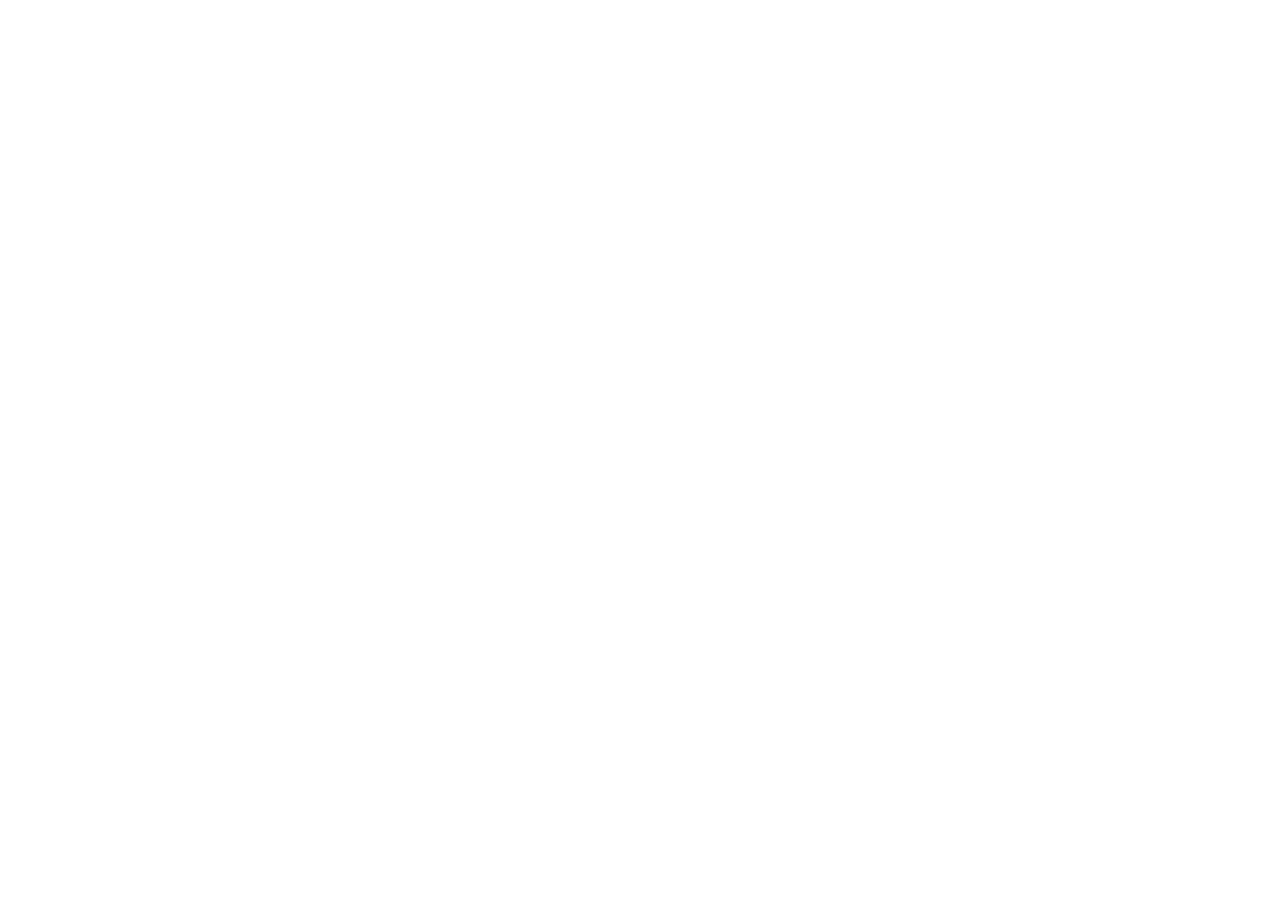
==== Lesson-2/index.html @ cdb6368c "Add html,css,js files" ====
<!DOCTYPE html>
<html lang="en">
<head>
    <meta charset="UTF-8">
    <meta http-equiv="X-UA-Compatible" content="IE=edge">
    <meta name="viewport" content="width=device-width, initial-scale=1.0">
    <title>Document</title>
    <link rel="stylesheet" href="main.css">
    <script src="index.js"></script>
</head>
<body>
    
</body>
</html>
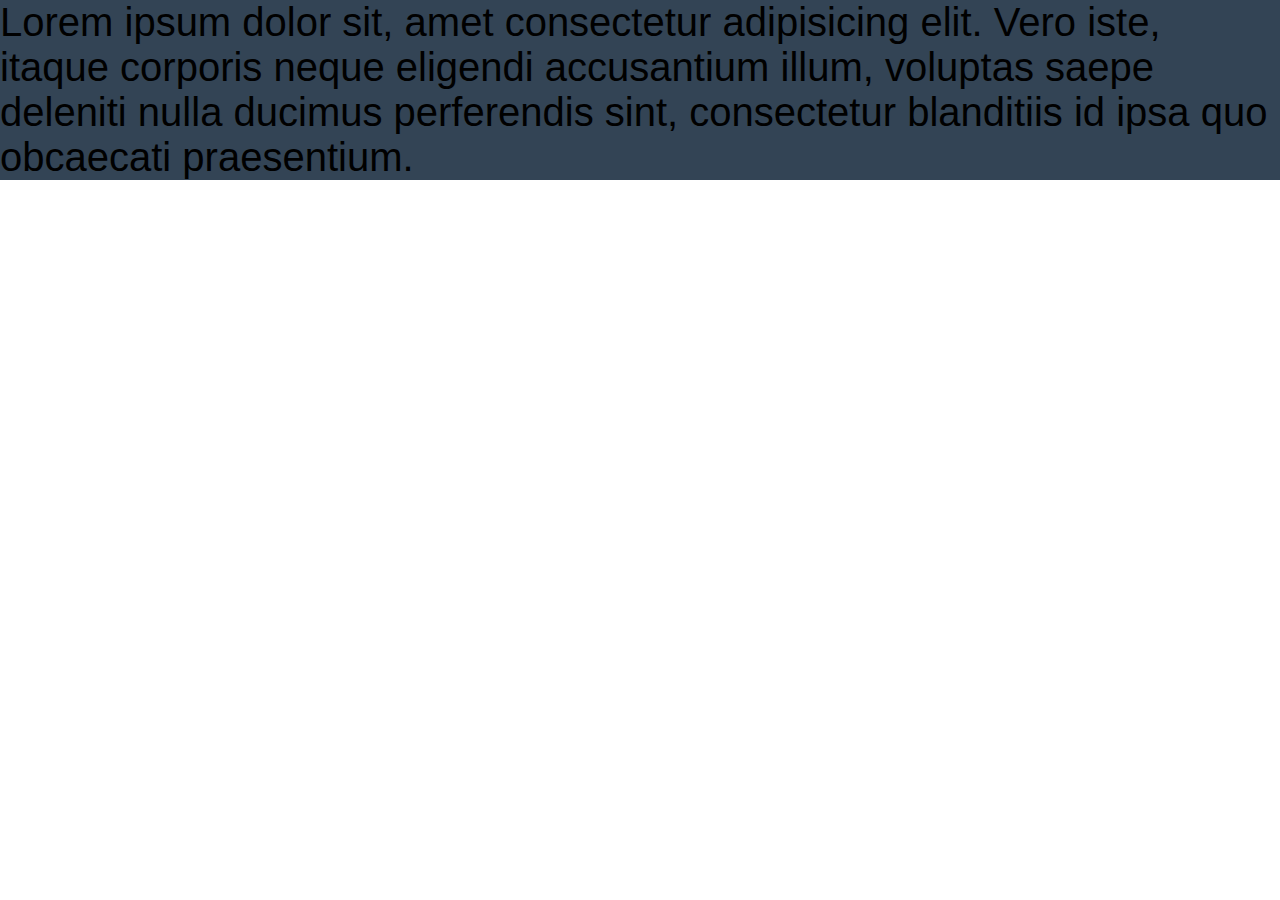
==== commit ca4bf7f7: "Add some content and edit text" ====
--- a/Lesson-2/index.html
+++ b/Lesson-2/index.html
@@ -9,6 +9,8 @@
     <script src="index.js"></script>
 </head>
 <body>
-    
+    <div class="content">
+        <p>Lorem ipsum dolor sit, amet consectetur adipisicing elit. Vero iste, itaque corporis neque eligendi accusantium illum, voluptas saepe deleniti nulla ducimus perferendis sint, consectetur blanditiis id ipsa quo obcaecati praesentium.</p>
+    </div>
 </body>
 </html>--- a/Lesson-2/main.css
+++ b/Lesson-2/main.css
@@ -0,0 +1,11 @@
+* {
+    padding: 0;
+    margin: 0;
+}
+
+p {
+    font-size: 40px;
+    font-family: 'Franklin Gothic Medium', 'Arial Narrow', Arial, sans-serif;
+    background-color: #345;
+
+}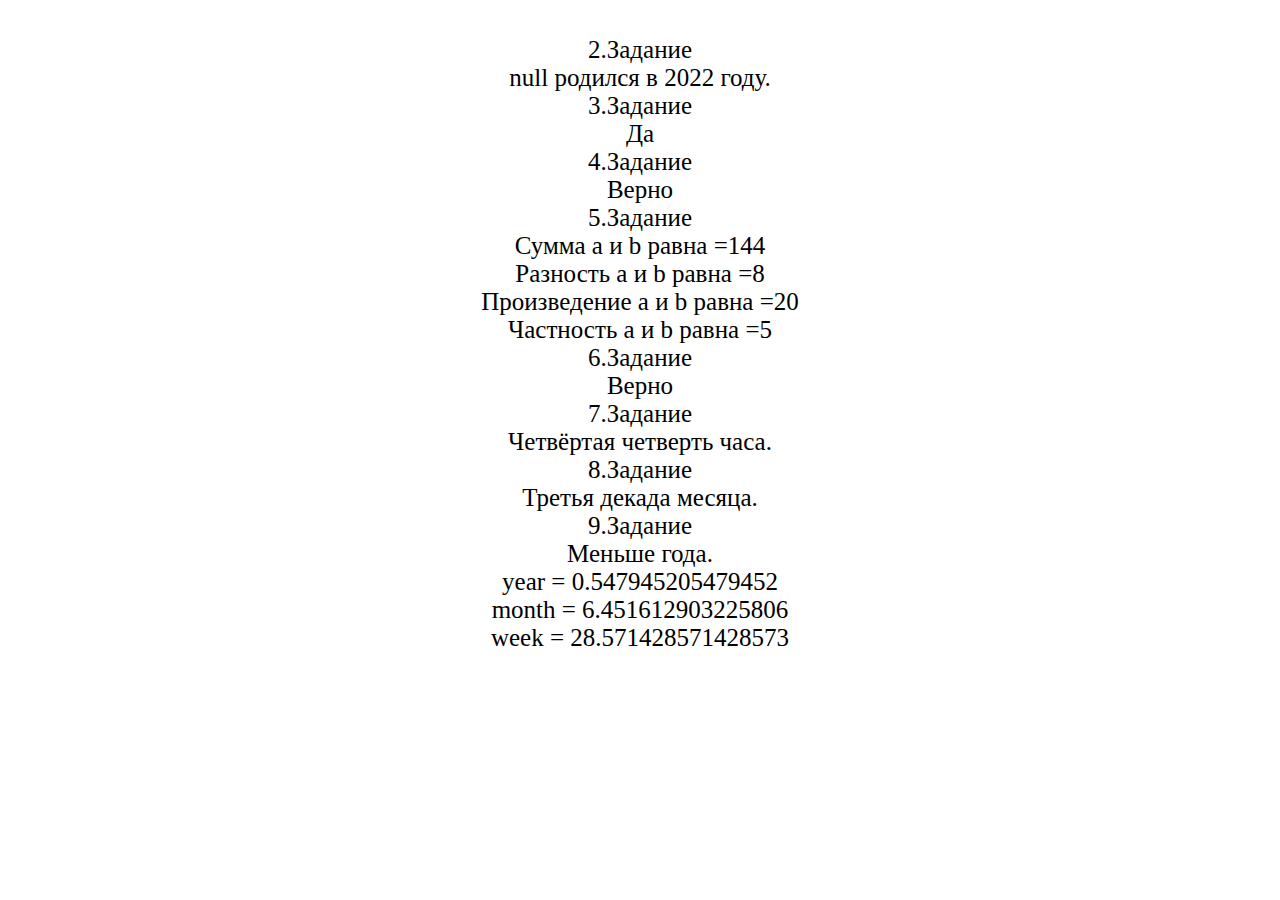
==== commit a5184fa9: "Made second homework" ====
--- a/Lesson-2/index.html
+++ b/Lesson-2/index.html
@@ -9,8 +9,5 @@
     <script src="index.js"></script>
 </head>
 <body>
-    <div class="content">
-        <p>Lorem ipsum dolor sit, amet consectetur adipisicing elit. Vero iste, itaque corporis neque eligendi accusantium illum, voluptas saepe deleniti nulla ducimus perferendis sint, consectetur blanditiis id ipsa quo obcaecati praesentium.</p>
-    </div>
 </body>
 </html>--- a/Lesson-2/main.css
+++ b/Lesson-2/main.css
@@ -1,11 +1,4 @@
-* {
-    padding: 0;
-    margin: 0;
-}
-
-p {
-    font-size: 40px;
-    font-family: 'Franklin Gothic Medium', 'Arial Narrow', Arial, sans-serif;
-    background-color: #345;
-
+html {
+    font-size: 25px;
+    text-align: center;
 }